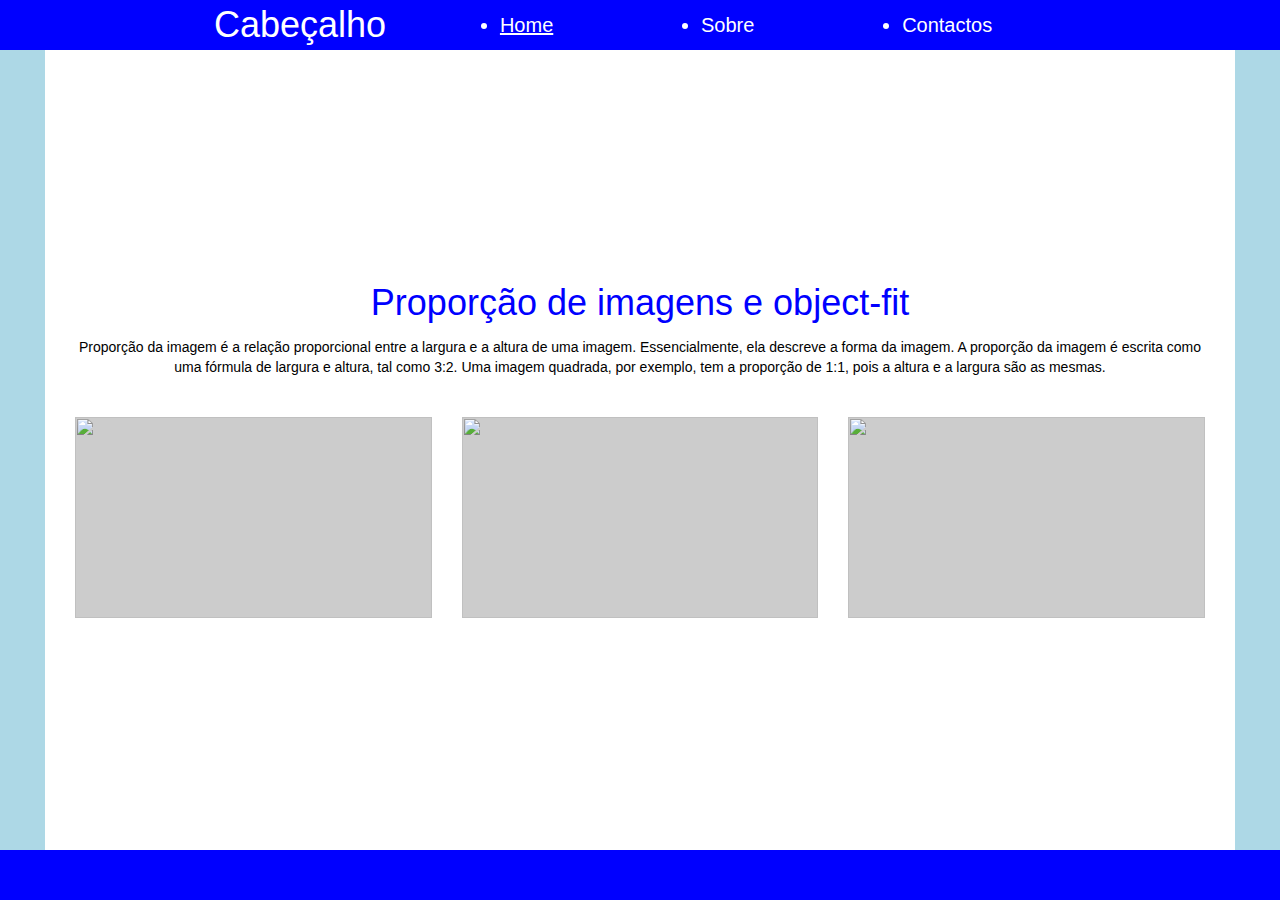
==== index.html @ 2bda66b5 "new commit" ====
<!DOCTYPE html>
<html lang="en">
 
<head>
    <meta charset="UTF-8">
    <meta name="viewport" content="width=device-width, initial-scale=1.0">
    <meta http-equiv="X-UA-Compatible" content="ie=edge">
    <link rel="stylesheet" href="/assets/css/style.css">
    <title>New site</title>
</head> 
<body>

<header>
    <h1>Cabeçalho</h1>
    <nav id="main-navigation">
        <ul>
            <li><a href="index.html">Home</a></li>
            <li><a href="sobre.html">Sobre</a></li>
            <li><a href="contactos.html">Contactos</a></li>
        </ul>
    </nav>
</header>
  <main>
   <h1>Proporção de imagens e object-fit</h1>
      <p>Proporção da imagem é a relação proporcional entre a largura e a altura de uma imagem. Essencialmente, ela descreve a forma da imagem. A proporção da imagem é escrita como uma fórmula de largura e altura, tal como 3:2. Uma imagem quadrada, por exemplo, tem a proporção de 1:1, pois a altura e a largura são as mesmas.</p>
      <div class="flex-grid">
        <div class="column">
          <figure>
            <img src="https://source.unsplash.com/random/?street-photography">
          </figure>
        </div>
        <div class="column">
          <figure>
            <img src="https://source.unsplash.com/random/?animals">
          </figure>
        </div>
        <div class="column">
          <figure>
            <img src="https://source.unsplash.com/random/?fruit">
          </figure>
        </div>
      </div>
  </main>
 
<footer>
    <h1>Rodapé</h1>
</footer>
<script src="/assets/js/script.js"></script>  
</body>
</html>
---- assets/css/style.css ----
header{background:#0000ff;height:3.125rem;text-align:center;color:#fff;display:-webkit-box;display:-ms-flexbox;display:flex;-webkit-box-align:center;-ms-flex-align:center;align-items:center;-webkit-box-pack:center;-ms-flex-pack:center;justify-content:center}header a{color:white;text-decoration:none}header a.active{text-decoration:underline}header h1{color:white}header nav ul{display:-webkit-box;display:-ms-flexbox;display:flex;width:50vw;-ms-flex-pack:distribute;justify-content:space-around;text-decoration:none}body{display:-webkit-box;display:-ms-flexbox;display:flex;-webkit-box-orient:vertical;-webkit-box-direction:normal;-ms-flex-direction:column;flex-direction:column;margin:0;height:100svh}body.sobre{background:tomato}body.contacto{background:yellow}body.home{background:lightblue}h1{font-family:Arial,sans-serif;font-weight:400;font-size:36px;margin:0;color:#0000ff;text-align:center}p{font-family:Arial,sans-serif;font-size:14px;line-height:1.4;text-align:center;margin-bottom:40px}footer,header{font-family:Arial,sans-serif;font-size:20px}main{background:#fff;-webkit-box-flex:1;-ms-flex-positive:1;flex-grow:1;display:-webkit-box;display:-ms-flexbox;display:flex;-webkit-box-align:center;-ms-flex-align:center;align-items:center;-webkit-box-pack:center;-ms-flex-pack:center;justify-content:center;-webkit-box-orient:vertical;-webkit-box-direction:normal;-ms-flex-direction:column;flex-direction:column;padding:30px 20px;max-width:540px;margin:0 auto}@media (min-width:850px){main{max-width:100%;padding:30px}}@media (min-width:1180px){main{max-width:1130px}}.flex-grid{width:100%}.column{background:#90ee90}.column:not(:last-child){margin-bottom:30px}figure{margin:0;position:relative;background:#ccc;overflow:hidden;padding-bottom:56.25%}img{max-width:100%;position:absolute;top:0;left:0;height:100%;width:100%;-o-object-fit:cover;object-fit:cover}@media (min-width:850px){.flex-grid{display:-webkit-box;display:-ms-flexbox;display:flex;-webkit-box-orient:horizontal;-webkit-box-direction:normal;-ms-flex-direction:row;flex-direction:row;-webkit-column-gap:30px;-moz-column-gap:30px;column-gap:30px}.column{width:33.33%}.column:not(:last-child){margin-bottom:0}}footer{background:#0000ff;height:50px;display:-webkit-box;display:-ms-flexbox;display:flex;-webkit-box-align:center;-ms-flex-align:center;align-items:center;-webkit-box-pack:center;-ms-flex-pack:center;justify-content:center;color:#fff}
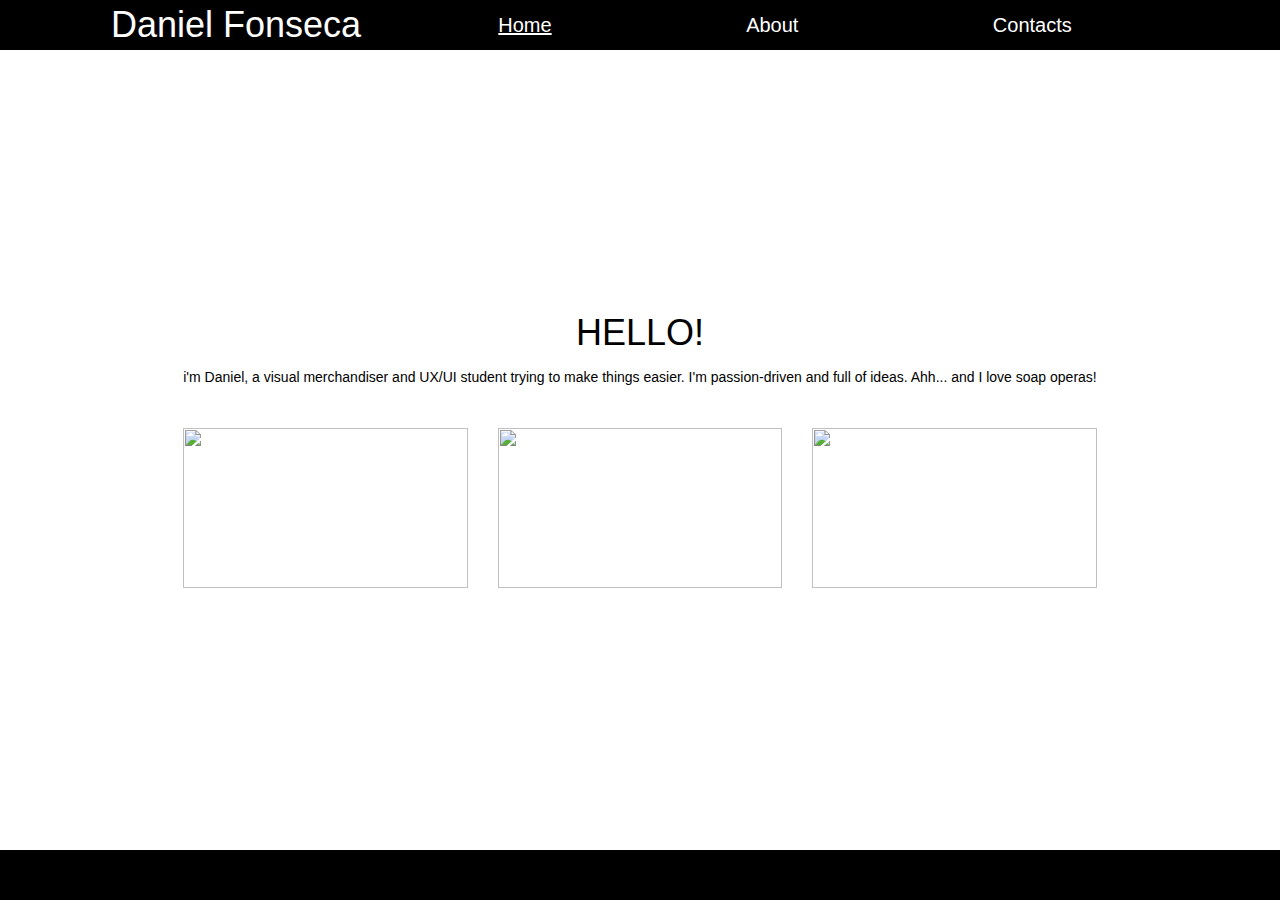
==== commit 867d6300: "pictures correction" ====
--- a/index.html
+++ b/index.html
@@ -11,32 +11,38 @@
 <body>
 
 <header>
-    <h1>Cabeçalho</h1>
+    <h1>Daniel Fonseca</h1>
     <nav id="main-navigation">
         <ul>
             <li><a href="index.html">Home</a></li>
-            <li><a href="sobre.html">Sobre</a></li>
-            <li><a href="contactos.html">Contactos</a></li>
+            <li><a href="sobre.html">About</a></li>
+            <li><a href="contactos.html">Contacts</a></li>
         </ul>
     </nav>
 </header>
   <main>
-   <h1>Proporção de imagens e object-fit</h1>
-      <p>Proporção da imagem é a relação proporcional entre a largura e a altura de uma imagem. Essencialmente, ela descreve a forma da imagem. A proporção da imagem é escrita como uma fórmula de largura e altura, tal como 3:2. Uma imagem quadrada, por exemplo, tem a proporção de 1:1, pois a altura e a largura são as mesmas.</p>
+   <h1>HELLO!</h1>
+      <p>i'm Daniel, a visual merchandiser and UX/UI student trying to make things easier. I'm passion-driven and full of ideas. Ahh... and I love soap operas!</p>
       <div class="flex-grid">
         <div class="column">
           <figure>
-            <img src="https://source.unsplash.com/random/?street-photography">
+            <a href="dxd.html">
+              <img src="https://cdn.myportfolio.com/ebab66e8-6940-49aa-85e7-c60690ace200/c0ee6efc-fe03-4ecd-8132-9b7048f07a9e_rwc_0x12x1344x1050x1280.png?h=7002f49e32cc7d69d5eacf290fa7baf3">
+            </a>
           </figure>
         </div>
         <div class="column">
           <figure>
-            <img src="https://source.unsplash.com/random/?animals">
+            <a href="https://danielfonsec.myportfolio.com/e-commerce">
+              <img src="https://cdn.myportfolio.com/ebab66e8-6940-49aa-85e7-c60690ace200/119f5543-d165-48f4-88f5-f2081ff4bd89_rwc_0x12x1344x1050x1280.png?h=e412a8ab9f60e721a6e50bc546a1b41b">
+            </a>
           </figure>
         </div>
         <div class="column">
           <figure>
-            <img src="https://source.unsplash.com/random/?fruit">
+            <a href="https://danielfonsec.myportfolio.com/visual-merchandising">
+              <img src="https://cdn.myportfolio.com/ebab66e8-6940-49aa-85e7-c60690ace200/7182a052-a787-4e52-b829-f3c1dfd21449_rwc_0x12x1344x1050x1280.png?h=48f29fafbb6b84c97fad35140e10d463">
+            </a>
           </figure>
         </div>
       </div>
--- a/assets/css/style.css
+++ b/assets/css/style.css
@@ -1 +1 @@
-header{background:#0000ff;height:3.125rem;text-align:center;color:#fff;display:-webkit-box;display:-ms-flexbox;display:flex;-webkit-box-align:center;-ms-flex-align:center;align-items:center;-webkit-box-pack:center;-ms-flex-pack:center;justify-content:center}header a{color:white;text-decoration:none}header a.active{text-decoration:underline}header h1{color:white}header nav ul{display:-webkit-box;display:-ms-flexbox;display:flex;width:50vw;-ms-flex-pack:distribute;justify-content:space-around;text-decoration:none}body{display:-webkit-box;display:-ms-flexbox;display:flex;-webkit-box-orient:vertical;-webkit-box-direction:normal;-ms-flex-direction:column;flex-direction:column;margin:0;height:100svh}body.sobre{background:tomato}body.contacto{background:yellow}body.home{background:lightblue}h1{font-family:Arial,sans-serif;font-weight:400;font-size:36px;margin:0;color:#0000ff;text-align:center}p{font-family:Arial,sans-serif;font-size:14px;line-height:1.4;text-align:center;margin-bottom:40px}footer,header{font-family:Arial,sans-serif;font-size:20px}main{background:#fff;-webkit-box-flex:1;-ms-flex-positive:1;flex-grow:1;display:-webkit-box;display:-ms-flexbox;display:flex;-webkit-box-align:center;-ms-flex-align:center;align-items:center;-webkit-box-pack:center;-ms-flex-pack:center;justify-content:center;-webkit-box-orient:vertical;-webkit-box-direction:normal;-ms-flex-direction:column;flex-direction:column;padding:30px 20px;max-width:540px;margin:0 auto}@media (min-width:850px){main{max-width:100%;padding:30px}}@media (min-width:1180px){main{max-width:1130px}}.flex-grid{width:100%}.column{background:#90ee90}.column:not(:last-child){margin-bottom:30px}figure{margin:0;position:relative;background:#ccc;overflow:hidden;padding-bottom:56.25%}img{max-width:100%;position:absolute;top:0;left:0;height:100%;width:100%;-o-object-fit:cover;object-fit:cover}@media (min-width:850px){.flex-grid{display:-webkit-box;display:-ms-flexbox;display:flex;-webkit-box-orient:horizontal;-webkit-box-direction:normal;-ms-flex-direction:row;flex-direction:row;-webkit-column-gap:30px;-moz-column-gap:30px;column-gap:30px}.column{width:33.33%}.column:not(:last-child){margin-bottom:0}}footer{background:#0000ff;height:50px;display:-webkit-box;display:-ms-flexbox;display:flex;-webkit-box-align:center;-ms-flex-align:center;align-items:center;-webkit-box-pack:center;-ms-flex-pack:center;justify-content:center;color:#fff}+header{background:#000;height:3.125rem;text-align:center;color:#fff;display:-webkit-box;display:-ms-flexbox;display:flex;-webkit-box-align:center;-ms-flex-align:center;align-items:center;-webkit-box-pack:center;-ms-flex-pack:center;justify-content:center}header a{color:white;text-decoration:none}header a.active{text-decoration:underline}header h1{color:white}header nav ul{display:-webkit-box;display:-ms-flexbox;display:flex;width:60vw;-ms-flex-pack:distribute;justify-content:space-around;text-decoration:none;list-style:none}body{display:-webkit-box;display:-ms-flexbox;display:flex;-webkit-box-orient:vertical;-webkit-box-direction:normal;-ms-flex-direction:column;flex-direction:column;margin:0;height:100svh}body.sobre{background:#fff}body.contactos{background:#fff}body.home{background:#fff}h1{font-family:Arial,sans-serif;font-weight:400;font-size:36px;margin:0;color:#000;text-align:center}p{font-family:Arial,sans-serif;font-size:14px;line-height:1.4;text-align:center;margin-bottom:40px}footer,header{font-family:Arial,sans-serif;font-size:20px}main{background:#fff;-webkit-box-flex:1;-ms-flex-positive:1;flex-grow:1;display:-webkit-box;display:-ms-flexbox;display:flex;-webkit-box-align:center;-ms-flex-align:center;align-items:center;-webkit-box-pack:center;-ms-flex-pack:center;justify-content:center;-webkit-box-orient:vertical;-webkit-box-direction:normal;-ms-flex-direction:column;flex-direction:column;padding:30px 20px;max-width:540px;margin:0 auto}@media (min-width:850px){main{max-width:100%;padding:30px}}@media (min-width:1180px){main{max-width:1130px}}.flex-grid{width:100%}.column{background:#fff}.column:not(:last-child){margin-bottom:30px}figure{margin:0;position:relative;background:#fff;overflow:hidden;padding-bottom:56.25%}img{max-width:100%;position:absolute;top:0;left:0;height:100%;width:100%;-o-object-fit:contain;object-fit:contain}@media (min-width:850px){.flex-grid{display:-webkit-box;display:-ms-flexbox;display:flex;-webkit-box-orient:horizontal;-webkit-box-direction:normal;-ms-flex-direction:row;flex-direction:row;-webkit-column-gap:30px;-moz-column-gap:30px;column-gap:30px}.column{width:33.33%}.column:not(:last-child){margin-bottom:0}}footer{background:#000;height:50px;display:-webkit-box;display:-ms-flexbox;display:flex;-webkit-box-align:center;-ms-flex-align:center;align-items:center;-webkit-box-pack:center;-ms-flex-pack:center;justify-content:center;color:#fff}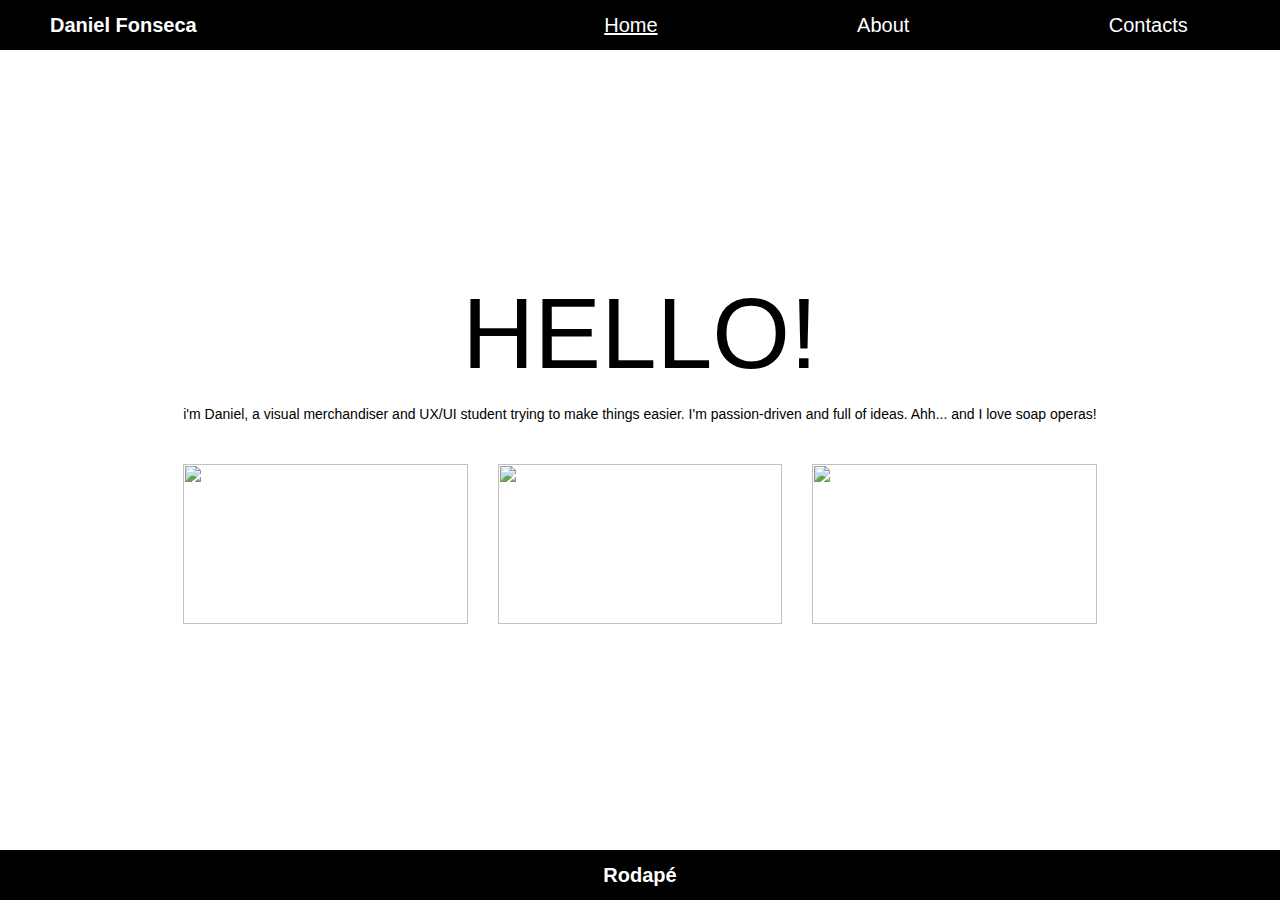
==== commit 4a2c4deb: "last updates" ====
--- a/index.html
+++ b/index.html
@@ -6,13 +6,14 @@
     <meta name="viewport" content="width=device-width, initial-scale=1.0">
     <meta http-equiv="X-UA-Compatible" content="ie=edge">
     <link rel="stylesheet" href="/assets/css/style.css">
-    <title>New site</title>
+    <title>Daniel Fonseca's Portfolio</title>
 </head> 
 <body>
 
 <header>
     <h1>Daniel Fonseca</h1>
-    <nav id="main-navigation">
+    <button class="btn--toggle-menu">Menu</button>
+    <nav id="main-navigation" class="menu-is-open">
         <ul>
             <li><a href="index.html">Home</a></li>
             <li><a href="sobre.html">About</a></li>
@@ -21,11 +22,12 @@
     </nav>
 </header>
   <main>
-   <h1>HELLO!</h1>
+   <h2>HELLO!</h2>
       <p>i'm Daniel, a visual merchandiser and UX/UI student trying to make things easier. I'm passion-driven and full of ideas. Ahh... and I love soap operas!</p>
       <div class="flex-grid">
         <div class="column">
           <figure>
+            <img src="https://cdn.myportfolio.com/ebab66e8-6940-49aa-85e7-c60690ace200/c0ee6efc-fe03-4ecd-8132-9b7048f07a9e_rwc_0x12x1344x1050x1280.png?h=7002f49e32cc7d69d5eacf290fa7baf3">
             <a href="dxd.html">
               <img src="https://cdn.myportfolio.com/ebab66e8-6940-49aa-85e7-c60690ace200/c0ee6efc-fe03-4ecd-8132-9b7048f07a9e_rwc_0x12x1344x1050x1280.png?h=7002f49e32cc7d69d5eacf290fa7baf3">
             </a>
@@ -33,6 +35,7 @@
         </div>
         <div class="column">
           <figure>
+            <img src="https://cdn.myportfolio.com/ebab66e8-6940-49aa-85e7-c60690ace200/119f5543-d165-48f4-88f5-f2081ff4bd89_rwc_0x12x1344x1050x1280.png?h=e412a8ab9f60e721a6e50bc546a1b41b">
             <a href="https://danielfonsec.myportfolio.com/e-commerce">
               <img src="https://cdn.myportfolio.com/ebab66e8-6940-49aa-85e7-c60690ace200/119f5543-d165-48f4-88f5-f2081ff4bd89_rwc_0x12x1344x1050x1280.png?h=e412a8ab9f60e721a6e50bc546a1b41b">
             </a>
@@ -40,6 +43,7 @@
         </div>
         <div class="column">
           <figure>
+            <img src="https://cdn.myportfolio.com/ebab66e8-6940-49aa-85e7-c60690ace200/7182a052-a787-4e52-b829-f3c1dfd21449_rwc_0x12x1344x1050x1280.png?h=48f29fafbb6b84c97fad35140e10d463">
             <a href="https://danielfonsec.myportfolio.com/visual-merchandising">
               <img src="https://cdn.myportfolio.com/ebab66e8-6940-49aa-85e7-c60690ace200/7182a052-a787-4e52-b829-f3c1dfd21449_rwc_0x12x1344x1050x1280.png?h=48f29fafbb6b84c97fad35140e10d463">
             </a>
--- a/assets/css/style.css
+++ b/assets/css/style.css
@@ -1 +1 @@
-header{background:#000;height:3.125rem;text-align:center;color:#fff;display:-webkit-box;display:-ms-flexbox;display:flex;-webkit-box-align:center;-ms-flex-align:center;align-items:center;-webkit-box-pack:center;-ms-flex-pack:center;justify-content:center}header a{color:white;text-decoration:none}header a.active{text-decoration:underline}header h1{color:white}header nav ul{display:-webkit-box;display:-ms-flexbox;display:flex;width:60vw;-ms-flex-pack:distribute;justify-content:space-around;text-decoration:none;list-style:none}body{display:-webkit-box;display:-ms-flexbox;display:flex;-webkit-box-orient:vertical;-webkit-box-direction:normal;-ms-flex-direction:column;flex-direction:column;margin:0;height:100svh}body.sobre{background:#fff}body.contactos{background:#fff}body.home{background:#fff}h1{font-family:Arial,sans-serif;font-weight:400;font-size:36px;margin:0;color:#000;text-align:center}p{font-family:Arial,sans-serif;font-size:14px;line-height:1.4;text-align:center;margin-bottom:40px}footer,header{font-family:Arial,sans-serif;font-size:20px}main{background:#fff;-webkit-box-flex:1;-ms-flex-positive:1;flex-grow:1;display:-webkit-box;display:-ms-flexbox;display:flex;-webkit-box-align:center;-ms-flex-align:center;align-items:center;-webkit-box-pack:center;-ms-flex-pack:center;justify-content:center;-webkit-box-orient:vertical;-webkit-box-direction:normal;-ms-flex-direction:column;flex-direction:column;padding:30px 20px;max-width:540px;margin:0 auto}@media (min-width:850px){main{max-width:100%;padding:30px}}@media (min-width:1180px){main{max-width:1130px}}.flex-grid{width:100%}.column{background:#fff}.column:not(:last-child){margin-bottom:30px}figure{margin:0;position:relative;background:#fff;overflow:hidden;padding-bottom:56.25%}img{max-width:100%;position:absolute;top:0;left:0;height:100%;width:100%;-o-object-fit:contain;object-fit:contain}@media (min-width:850px){.flex-grid{display:-webkit-box;display:-ms-flexbox;display:flex;-webkit-box-orient:horizontal;-webkit-box-direction:normal;-ms-flex-direction:row;flex-direction:row;-webkit-column-gap:30px;-moz-column-gap:30px;column-gap:30px}.column{width:33.33%}.column:not(:last-child){margin-bottom:0}}footer{background:#000;height:50px;display:-webkit-box;display:-ms-flexbox;display:flex;-webkit-box-align:center;-ms-flex-align:center;align-items:center;-webkit-box-pack:center;-ms-flex-pack:center;justify-content:center;color:#fff}+header{background:#000;height:3.125rem;text-align:center;color:#fff;display:-webkit-box;display:-ms-flexbox;display:flex;-webkit-box-align:center;-ms-flex-align:center;align-items:center;-webkit-box-pack:justify;-ms-flex-pack:justify;justify-content:space-between}header a{color:white;text-decoration:none}header a.active{text-decoration:underline}header h1{color:white;padding:50px}@media (min-width:850px){header .btn--toggle-menu{display:none}}header #main-navigation{display:none}@media (min-width:850px){header #main-navigation{display:block}}header #main-navigation.menu-is-open{display:block;position:absolute;background:black;top:41px;left:0;width:100%;height:100svh;z-index:1;-webkit-box-orient:vertical;-webkit-box-direction:normal;-ms-flex-direction:column;flex-direction:column;-webkit-box-pack:center;-ms-flex-pack:center;justify-content:center}header #main-navigation.menu-is-open ul{-webkit-box-orient:vertical;-webkit-box-direction:normal;-ms-flex-direction:column;flex-direction:column;font-size:30px;gap:40px}@media (min-width:850px){header #main-navigation.menu-is-open{display:block;position:static;background:transparent;width:auto;height:auto}header #main-navigation.menu-is-open ul{-webkit-box-orient:horizontal;-webkit-box-direction:normal;-ms-flex-direction:row;flex-direction:row;font-size:20px;-webkit-column-gap:15px;-moz-column-gap:15px;column-gap:15px}}header nav ul{display:-webkit-box;display:-ms-flexbox;display:flex;width:60vw;-ms-flex-pack:distribute;justify-content:space-around;text-decoration:none;list-style:none}body{display:-webkit-box;display:-ms-flexbox;display:flex;-webkit-box-orient:vertical;-webkit-box-direction:normal;-ms-flex-direction:column;flex-direction:column;margin:0;height:100svh}body.sobre{background:#fff}body.contactos{background:#fff}body.home{background:#fff}h1{font-family:Arial,sans-serif;font-size:20px}h2{font-family:Arial,sans-serif;font-weight:400;font-size:100px;margin:0;color:#000;text-align:center}h3{font-family:Arial,sans-serif;font-weight:400;font-size:36px;margin:0;color:#000;text-align:center}h4,h5{font-family:Arial,sans-serif;font-size:20px}p{font-family:Arial,sans-serif;font-size:14px;line-height:1.4;text-align:center;margin-bottom:40px}footer,header{font-family:Arial,sans-serif;font-size:20px}main{background:#fff;-webkit-box-flex:1;-ms-flex-positive:1;flex-grow:1;display:-webkit-box;display:-ms-flexbox;display:flex;-webkit-box-align:center;-ms-flex-align:center;align-items:center;-webkit-box-pack:center;-ms-flex-pack:center;justify-content:center;-webkit-box-orient:vertical;-webkit-box-direction:normal;-ms-flex-direction:column;flex-direction:column;padding:30px 20px;max-width:540px;margin:0 auto}@media (min-width:850px){main{max-width:100%;padding:30px}}@media (min-width:1180px){main{max-width:1130px}}.flex-grid{width:100%}.column{background:#fff}.column:not(:last-child){margin-bottom:30px}figure{margin:0;position:relative;background:#fff;overflow:hidden;padding-bottom:56.25%}img{max-width:100%;position:absolute;top:0;left:0;height:100%;width:100%;-o-object-fit:contain;object-fit:contain}@media (min-width:850px){.flex-grid{display:-webkit-box;display:-ms-flexbox;display:flex;-webkit-box-orient:horizontal;-webkit-box-direction:normal;-ms-flex-direction:row;flex-direction:row;-webkit-column-gap:30px;-moz-column-gap:30px;column-gap:30px}.column{width:33.33%}.column:not(:last-child){margin-bottom:0}}footer{background:#000;height:50px;display:-webkit-box;display:-ms-flexbox;display:flex;-webkit-box-align:center;-ms-flex-align:center;align-items:center;-webkit-box-pack:center;-ms-flex-pack:center;justify-content:center;color:#fff}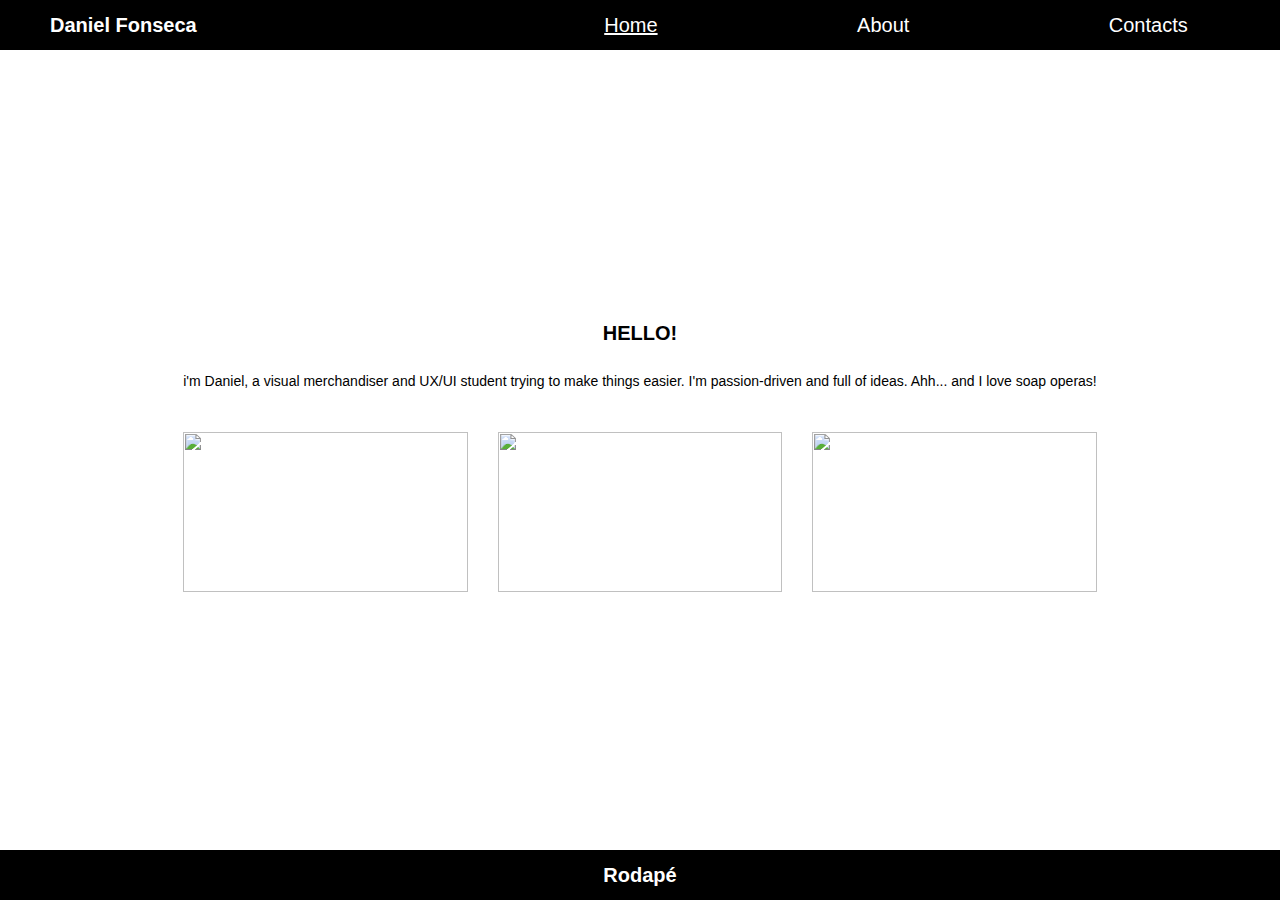
==== commit d762ff75: "hamburguer menu" ====
--- a/index.html
+++ b/index.html
@@ -12,7 +12,7 @@
 
 <header>
     <h1>Daniel Fonseca</h1>
-    <button class="btn--toggle-menu">Menu</button>
+    <button class="btn--toggle-menu"><svg xmlns="http://www.w3.org/2000/svg" width="24" height="24" viewBox="0 0 24 24" fill="none" stroke="currentColor" stroke-width="2" stroke-linecap="round" stroke-linejoin="round" class="feather feather-align-justify"><line x1="21" y1="10" x2="3" y2="10"></line><line x1="21" y1="6" x2="3" y2="6"></line><line x1="21" y1="14" x2="3" y2="14"></line><line x1="21" y1="18" x2="3" y2="18"></line></svg></button>
     <nav id="main-navigation" class="menu-is-open">
         <ul>
             <li><a href="index.html">Home</a></li>
@@ -22,7 +22,7 @@
     </nav>
 </header>
   <main>
-   <h2>HELLO!</h2>
+   <h1>HELLO!</h1>
       <p>i'm Daniel, a visual merchandiser and UX/UI student trying to make things easier. I'm passion-driven and full of ideas. Ahh... and I love soap operas!</p>
       <div class="flex-grid">
         <div class="column">
@@ -31,7 +31,7 @@
             <a href="dxd.html">
               <img src="https://cdn.myportfolio.com/ebab66e8-6940-49aa-85e7-c60690ace200/c0ee6efc-fe03-4ecd-8132-9b7048f07a9e_rwc_0x12x1344x1050x1280.png?h=7002f49e32cc7d69d5eacf290fa7baf3">
             </a>
-          </figure>
+
         </div>
         <div class="column">
           <figure>
@@ -39,7 +39,7 @@
             <a href="https://danielfonsec.myportfolio.com/e-commerce">
               <img src="https://cdn.myportfolio.com/ebab66e8-6940-49aa-85e7-c60690ace200/119f5543-d165-48f4-88f5-f2081ff4bd89_rwc_0x12x1344x1050x1280.png?h=e412a8ab9f60e721a6e50bc546a1b41b">
             </a>
-          </figure>
+
         </div>
         <div class="column">
           <figure>
--- a/assets/css/style.css
+++ b/assets/css/style.css
@@ -1 +1 @@
-header{background:#000;height:3.125rem;text-align:center;color:#fff;display:-webkit-box;display:-ms-flexbox;display:flex;-webkit-box-align:center;-ms-flex-align:center;align-items:center;-webkit-box-pack:justify;-ms-flex-pack:justify;justify-content:space-between}header a{color:white;text-decoration:none}header a.active{text-decoration:underline}header h1{color:white;padding:50px}@media (min-width:850px){header .btn--toggle-menu{display:none}}header #main-navigation{display:none}@media (min-width:850px){header #main-navigation{display:block}}header #main-navigation.menu-is-open{display:block;position:absolute;background:black;top:41px;left:0;width:100%;height:100svh;z-index:1;-webkit-box-orient:vertical;-webkit-box-direction:normal;-ms-flex-direction:column;flex-direction:column;-webkit-box-pack:center;-ms-flex-pack:center;justify-content:center}header #main-navigation.menu-is-open ul{-webkit-box-orient:vertical;-webkit-box-direction:normal;-ms-flex-direction:column;flex-direction:column;font-size:30px;gap:40px}@media (min-width:850px){header #main-navigation.menu-is-open{display:block;position:static;background:transparent;width:auto;height:auto}header #main-navigation.menu-is-open ul{-webkit-box-orient:horizontal;-webkit-box-direction:normal;-ms-flex-direction:row;flex-direction:row;font-size:20px;-webkit-column-gap:15px;-moz-column-gap:15px;column-gap:15px}}header nav ul{display:-webkit-box;display:-ms-flexbox;display:flex;width:60vw;-ms-flex-pack:distribute;justify-content:space-around;text-decoration:none;list-style:none}body{display:-webkit-box;display:-ms-flexbox;display:flex;-webkit-box-orient:vertical;-webkit-box-direction:normal;-ms-flex-direction:column;flex-direction:column;margin:0;height:100svh}body.sobre{background:#fff}body.contactos{background:#fff}body.home{background:#fff}h1{font-family:Arial,sans-serif;font-size:20px}h2{font-family:Arial,sans-serif;font-weight:400;font-size:100px;margin:0;color:#000;text-align:center}h3{font-family:Arial,sans-serif;font-weight:400;font-size:36px;margin:0;color:#000;text-align:center}h4,h5{font-family:Arial,sans-serif;font-size:20px}p{font-family:Arial,sans-serif;font-size:14px;line-height:1.4;text-align:center;margin-bottom:40px}footer,header{font-family:Arial,sans-serif;font-size:20px}main{background:#fff;-webkit-box-flex:1;-ms-flex-positive:1;flex-grow:1;display:-webkit-box;display:-ms-flexbox;display:flex;-webkit-box-align:center;-ms-flex-align:center;align-items:center;-webkit-box-pack:center;-ms-flex-pack:center;justify-content:center;-webkit-box-orient:vertical;-webkit-box-direction:normal;-ms-flex-direction:column;flex-direction:column;padding:30px 20px;max-width:540px;margin:0 auto}@media (min-width:850px){main{max-width:100%;padding:30px}}@media (min-width:1180px){main{max-width:1130px}}.flex-grid{width:100%}.column{background:#fff}.column:not(:last-child){margin-bottom:30px}figure{margin:0;position:relative;background:#fff;overflow:hidden;padding-bottom:56.25%}img{max-width:100%;position:absolute;top:0;left:0;height:100%;width:100%;-o-object-fit:contain;object-fit:contain}@media (min-width:850px){.flex-grid{display:-webkit-box;display:-ms-flexbox;display:flex;-webkit-box-orient:horizontal;-webkit-box-direction:normal;-ms-flex-direction:row;flex-direction:row;-webkit-column-gap:30px;-moz-column-gap:30px;column-gap:30px}.column{width:33.33%}.column:not(:last-child){margin-bottom:0}}footer{background:#000;height:50px;display:-webkit-box;display:-ms-flexbox;display:flex;-webkit-box-align:center;-ms-flex-align:center;align-items:center;-webkit-box-pack:center;-ms-flex-pack:center;justify-content:center;color:#fff}+header{background:#000;height:3.125rem;text-align:center;color:#fff;display:-webkit-box;display:-ms-flexbox;display:flex;-webkit-box-align:center;-ms-flex-align:center;align-items:center;-webkit-box-pack:justify;-ms-flex-pack:justify;justify-content:space-between}header a{color:white;text-decoration:none}header a.active{text-decoration:underline}header h1{color:white;padding:50px}header .btn--toggle-menu{background:transparent;border:none;display:content;cursor:pointer}@media (min-width:850px){header .btn--toggle-menu{display:none}}header .btn--toggle-menu svg{stroke:#fff}header #main-navigation{display:none}@media (min-width:850px){header #main-navigation{display:block}}header #main-navigation.menu-is-open{display:block;position:absolute;background:black;top:41px;left:0;width:100%;height:100svh;z-index:1;-webkit-box-orient:vertical;-webkit-box-direction:normal;-ms-flex-direction:column;flex-direction:column;-webkit-box-pack:center;-ms-flex-pack:center;justify-content:center}header #main-navigation.menu-is-open ul{-webkit-box-orient:vertical;-webkit-box-direction:normal;-ms-flex-direction:column;flex-direction:column;font-size:30px;gap:40px}@media (min-width:850px){header #main-navigation.menu-is-open{display:block;position:static;background:transparent;width:auto;height:auto}header #main-navigation.menu-is-open ul{-webkit-box-orient:horizontal;-webkit-box-direction:normal;-ms-flex-direction:row;flex-direction:row;font-size:20px;-webkit-column-gap:15px;-moz-column-gap:15px;column-gap:15px}}header nav ul{display:-webkit-box;display:-ms-flexbox;display:flex;width:60vw;-ms-flex-pack:distribute;justify-content:space-around;text-decoration:none;list-style:none}body{display:-webkit-box;display:-ms-flexbox;display:flex;-webkit-box-orient:vertical;-webkit-box-direction:normal;-ms-flex-direction:column;flex-direction:column;margin:0;height:100svh}body.sobre{background:#fff}body.contactos{background:#fff}body.home{background:#fff}h1{font-family:Arial,sans-serif;font-size:20px}h2{font-family:Arial,sans-serif;font-weight:400;font-size:100px;margin:0;color:#000;text-align:center}h3{font-family:Arial,sans-serif;font-weight:400;font-size:36px;margin:0;color:#000;text-align:center}h4,h5{font-family:Arial,sans-serif;font-size:20px}p{font-family:Arial,sans-serif;font-size:14px;line-height:1.4;text-align:center;margin-bottom:40px}footer,header{font-family:Arial,sans-serif;font-size:20px}main{background:#fff;-webkit-box-flex:1;-ms-flex-positive:1;flex-grow:1;display:-webkit-box;display:-ms-flexbox;display:flex;-webkit-box-align:center;-ms-flex-align:center;align-items:center;-webkit-box-pack:center;-ms-flex-pack:center;justify-content:center;-webkit-box-orient:vertical;-webkit-box-direction:normal;-ms-flex-direction:column;flex-direction:column;padding:30px 20px;max-width:540px;margin:0 auto}@media (min-width:850px){main{max-width:100%;padding:30px}}@media (min-width:1180px){main{max-width:1130px}}.flex-grid{width:100%}.column{background:#fff}.column:not(:last-child){margin-bottom:30px}figure{margin:0;position:relative;background:#fff;overflow:hidden;padding-bottom:56.25%}img{max-width:100%;position:absolute;top:0;left:0;height:100%;width:100%;-o-object-fit:contain;object-fit:contain}@media (min-width:850px){.flex-grid{display:-webkit-box;display:-ms-flexbox;display:flex;-webkit-box-orient:horizontal;-webkit-box-direction:normal;-ms-flex-direction:row;flex-direction:row;-webkit-column-gap:30px;-moz-column-gap:30px;column-gap:30px}.column{width:33.33%}.column:not(:last-child){margin-bottom:0}}footer{background:#000;height:50px;display:-webkit-box;display:-ms-flexbox;display:flex;-webkit-box-align:center;-ms-flex-align:center;align-items:center;-webkit-box-pack:center;-ms-flex-pack:center;justify-content:center;color:#fff}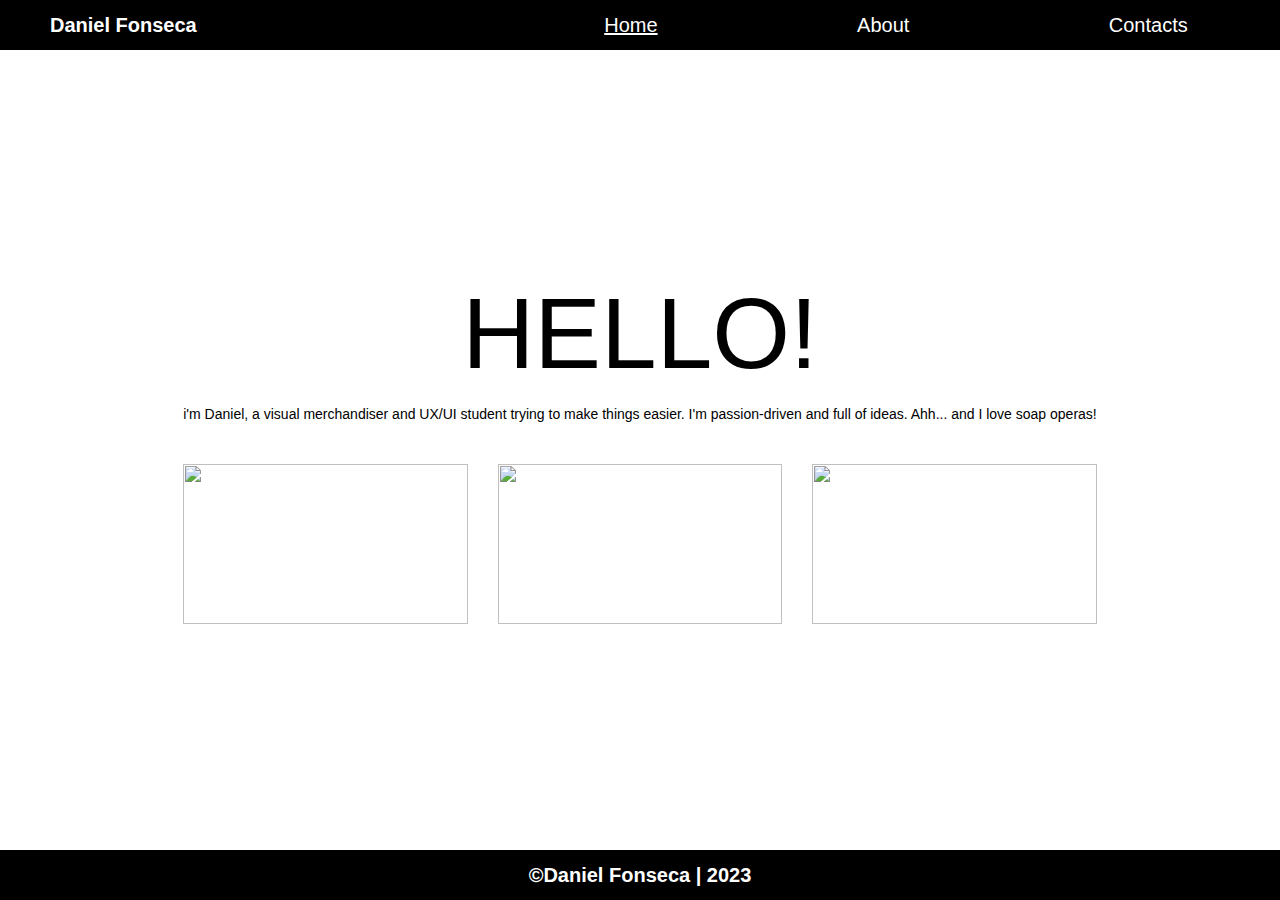
==== commit f87062b5: "text adjustments" ====
--- a/index.html
+++ b/index.html
@@ -22,7 +22,7 @@
     </nav>
 </header>
   <main>
-   <h1>HELLO!</h1>
+   <h2>HELLO!</h2>
       <p>i'm Daniel, a visual merchandiser and UX/UI student trying to make things easier. I'm passion-driven and full of ideas. Ahh... and I love soap operas!</p>
       <div class="flex-grid">
         <div class="column">
@@ -53,7 +53,7 @@
   </main>
  
 <footer>
-    <h1>Rodapé</h1>
+    <h5>©Daniel Fonseca | 2023</h5>
 </footer>
 <script src="/assets/js/script.js"></script>  
 </body>
--- a/assets/css/style.css
+++ b/assets/css/style.css
@@ -1 +1 @@
-header{background:#000;height:3.125rem;text-align:center;color:#fff;display:-webkit-box;display:-ms-flexbox;display:flex;-webkit-box-align:center;-ms-flex-align:center;align-items:center;-webkit-box-pack:justify;-ms-flex-pack:justify;justify-content:space-between}header a{color:white;text-decoration:none}header a.active{text-decoration:underline}header h1{color:white;padding:50px}header .btn--toggle-menu{background:transparent;border:none;display:content;cursor:pointer}@media (min-width:850px){header .btn--toggle-menu{display:none}}header .btn--toggle-menu svg{stroke:#fff}header #main-navigation{display:none}@media (min-width:850px){header #main-navigation{display:block}}header #main-navigation.menu-is-open{display:block;position:absolute;background:black;top:41px;left:0;width:100%;height:100svh;z-index:1;-webkit-box-orient:vertical;-webkit-box-direction:normal;-ms-flex-direction:column;flex-direction:column;-webkit-box-pack:center;-ms-flex-pack:center;justify-content:center}header #main-navigation.menu-is-open ul{-webkit-box-orient:vertical;-webkit-box-direction:normal;-ms-flex-direction:column;flex-direction:column;font-size:30px;gap:40px}@media (min-width:850px){header #main-navigation.menu-is-open{display:block;position:static;background:transparent;width:auto;height:auto}header #main-navigation.menu-is-open ul{-webkit-box-orient:horizontal;-webkit-box-direction:normal;-ms-flex-direction:row;flex-direction:row;font-size:20px;-webkit-column-gap:15px;-moz-column-gap:15px;column-gap:15px}}header nav ul{display:-webkit-box;display:-ms-flexbox;display:flex;width:60vw;-ms-flex-pack:distribute;justify-content:space-around;text-decoration:none;list-style:none}body{display:-webkit-box;display:-ms-flexbox;display:flex;-webkit-box-orient:vertical;-webkit-box-direction:normal;-ms-flex-direction:column;flex-direction:column;margin:0;height:100svh}body.sobre{background:#fff}body.contactos{background:#fff}body.home{background:#fff}h1{font-family:Arial,sans-serif;font-size:20px}h2{font-family:Arial,sans-serif;font-weight:400;font-size:100px;margin:0;color:#000;text-align:center}h3{font-family:Arial,sans-serif;font-weight:400;font-size:36px;margin:0;color:#000;text-align:center}h4,h5{font-family:Arial,sans-serif;font-size:20px}p{font-family:Arial,sans-serif;font-size:14px;line-height:1.4;text-align:center;margin-bottom:40px}footer,header{font-family:Arial,sans-serif;font-size:20px}main{background:#fff;-webkit-box-flex:1;-ms-flex-positive:1;flex-grow:1;display:-webkit-box;display:-ms-flexbox;display:flex;-webkit-box-align:center;-ms-flex-align:center;align-items:center;-webkit-box-pack:center;-ms-flex-pack:center;justify-content:center;-webkit-box-orient:vertical;-webkit-box-direction:normal;-ms-flex-direction:column;flex-direction:column;padding:30px 20px;max-width:540px;margin:0 auto}@media (min-width:850px){main{max-width:100%;padding:30px}}@media (min-width:1180px){main{max-width:1130px}}.flex-grid{width:100%}.column{background:#fff}.column:not(:last-child){margin-bottom:30px}figure{margin:0;position:relative;background:#fff;overflow:hidden;padding-bottom:56.25%}img{max-width:100%;position:absolute;top:0;left:0;height:100%;width:100%;-o-object-fit:contain;object-fit:contain}@media (min-width:850px){.flex-grid{display:-webkit-box;display:-ms-flexbox;display:flex;-webkit-box-orient:horizontal;-webkit-box-direction:normal;-ms-flex-direction:row;flex-direction:row;-webkit-column-gap:30px;-moz-column-gap:30px;column-gap:30px}.column{width:33.33%}.column:not(:last-child){margin-bottom:0}}footer{background:#000;height:50px;display:-webkit-box;display:-ms-flexbox;display:flex;-webkit-box-align:center;-ms-flex-align:center;align-items:center;-webkit-box-pack:center;-ms-flex-pack:center;justify-content:center;color:#fff}+header{background:#000;height:3.125rem;text-align:center;color:#fff;display:-webkit-box;display:-ms-flexbox;display:flex;-webkit-box-align:center;-ms-flex-align:center;align-items:center;-webkit-box-pack:justify;-ms-flex-pack:justify;justify-content:space-between}header a{color:white;text-decoration:none}header a.active{text-decoration:underline}header h1{color:white;padding:50px}header .btn--toggle-menu{background:transparent;border:none;display:content;cursor:pointer}@media (min-width:850px){header .btn--toggle-menu{display:none}}header .btn--toggle-menu svg{stroke:#fff}header #main-navigation{display:none}@media (min-width:850px){header #main-navigation{display:block}}header #main-navigation.menu-is-open{display:block;position:absolute;background:black;top:41px;left:0;width:100%;height:100svh;z-index:1;-webkit-box-orient:vertical;-webkit-box-direction:normal;-ms-flex-direction:column;flex-direction:column;-webkit-box-pack:center;-ms-flex-pack:center;justify-content:center}header #main-navigation.menu-is-open ul{-webkit-box-orient:vertical;-webkit-box-direction:normal;-ms-flex-direction:column;flex-direction:column;font-size:30px;gap:40px}@media (min-width:850px){header #main-navigation.menu-is-open{display:block;position:static;background:transparent;width:auto;height:auto}header #main-navigation.menu-is-open ul{-webkit-box-orient:horizontal;-webkit-box-direction:normal;-ms-flex-direction:row;flex-direction:row;font-size:20px;-webkit-column-gap:15px;-moz-column-gap:15px;column-gap:15px}}header nav ul{display:-webkit-box;display:-ms-flexbox;display:flex;width:60vw;-ms-flex-pack:distribute;justify-content:space-around;text-decoration:none;list-style:none}body{display:-webkit-box;display:-ms-flexbox;display:flex;-webkit-box-orient:vertical;-webkit-box-direction:normal;-ms-flex-direction:column;flex-direction:column;margin:0;height:100svh}body.no-scroll{overflow-y:hidden}body.sobre{background:#fff}body.contactos{background:#fff}body.home{background:#fff}h1{font-family:Arial,sans-serif;font-size:20px}h2{font-family:Arial,sans-serif;font-weight:400;font-size:100px;margin:0;color:#000;text-align:center}h3{font-family:Arial,sans-serif;font-weight:400;font-size:36px;margin:0;color:#000;text-align:center}h4,h5{font-family:Arial,sans-serif;font-size:20px}p{font-family:Arial,sans-serif;font-size:14px;line-height:1.4;text-align:center;margin-bottom:40px}footer,header{font-family:Arial,sans-serif;font-size:20px}main{background:#fff;-webkit-box-flex:1;-ms-flex-positive:1;flex-grow:1;display:-webkit-box;display:-ms-flexbox;display:flex;-webkit-box-align:center;-ms-flex-align:center;align-items:center;-webkit-box-pack:center;-ms-flex-pack:center;justify-content:center;-webkit-box-orient:vertical;-webkit-box-direction:normal;-ms-flex-direction:column;flex-direction:column;padding:30px 20px;max-width:540px;margin:0 auto}@media (min-width:850px){main{max-width:100%;padding:30px}}@media (min-width:1180px){main{max-width:1130px}}.flex-grid{width:100%}.column{background:#fff}.column:not(:last-child){margin-bottom:30px}figure{margin:0;position:relative;background:#fff;overflow:hidden;padding-bottom:56.25%}img{max-width:100%;position:absolute;top:0;left:0;height:100%;width:100%;-o-object-fit:contain;object-fit:contain}@media (min-width:850px){.flex-grid{display:-webkit-box;display:-ms-flexbox;display:flex;-webkit-box-orient:horizontal;-webkit-box-direction:normal;-ms-flex-direction:row;flex-direction:row;-webkit-column-gap:30px;-moz-column-gap:30px;column-gap:30px}.column{width:33.33%}.column:not(:last-child){margin-bottom:0}}footer{background:#000;height:50px;display:-webkit-box;display:-ms-flexbox;display:flex;-webkit-box-align:center;-ms-flex-align:center;align-items:center;-webkit-box-pack:center;-ms-flex-pack:center;justify-content:center;color:#fff}